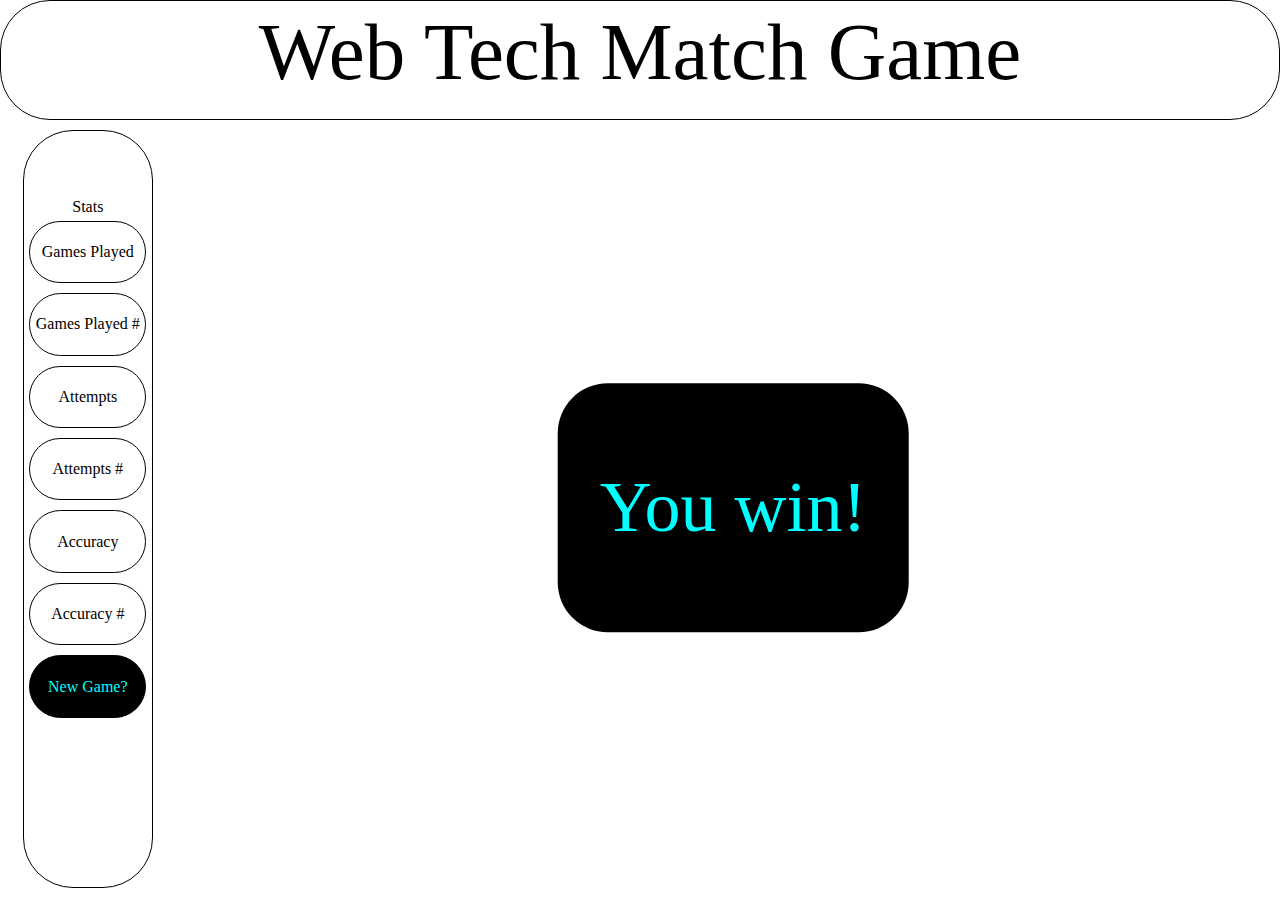
==== assets/index.html @ c4152d2b "Fixed filepath changes" ====
<!DOCTYPE html>
<html lang="en">
<head>
  <meta charset="UTF-8">
  <meta name="viewport" content="width=device-width, initial-scale=1.0">
  <meta http-equiv="X-UA-Compatible" content="ie=edge">
  <title>Memory Match</title>
  <link rel="stylesheet" href="./css/style.css">
  <script src="https://code.jquery.com/jquery-3.4.1.slim.min.js"
    integrity="sha256-pasqAKBDmFT4eHoN2ndd6lN370kFiGUFyTiUHWhU7k8=" crossorigin="anonymous"></script>
  <script src="./js/script.js"></script>
</head>

<body>
  <div class="main">
    <header>Web Tech Match Game</header>
    <nav class="sidenav">
      <div class="navhead">Stats</div>
      <div class="buttons">
        <div class="stats">Games Played</div>
        <div class="stats" id="games-played">Games Played #</div>
        <div class="stats">Attempts</div>
        <div class="stats" id="attempts">Attempts #</div>
        <div class="stats">Accuracy</div>
        <div class="stats" id="accuracy">Accuracy #</div>
        <div class="stats" id="newgame">New Game?</div>
      </div>
    </nav>
    <div class="gamearea">
      <div class="row"></div>
      <div class="row"></div>
      <div class="row"></div>
      <div class="endmodal">You win!</div>
    </div>
  </div>
</body>
</html>
---- assets/css/style.css ----
body{
  margin: 0;
}

header, .sidenav {
  background-color: rgba(255, 255, 255, .6);
}

header{
  border: 1px solid black;
  font-size: 9vh;
  text-align: center;
  padding: 5px;
  height: 12vh;
  border-radius: 50px;
}

.main{
  background-image: url("../images/lfz-background.jpg");
  background-size: cover;
  background-position: center;
  height: 100vh;
  position: relative;
  margin: 0;
}

.sidenav, .gamearea{

  display: inline-flex;
  flex-direction: column;
  justify-content: center;
  height: 84vh;
  position: absolute;
  margin: 10px;
}

.gamearea{
  display: inline-block;
  width : 83%;
  left: 15%;
}

.sidenav{
  border: 1px solid black;
  width: 10%;
  border-radius: 50px;
  left: 1%


}

.buttons{
  width: 100%;
  height: 80%;
  display: flex;
  flex-direction: column;
  align-items: center;

}

.navhead{
  text-align: center;
}

.stats{
  border: 1px solid black;
  width: 90%;
  height: 10%;
  margin: 5px;
  border-radius: 50px;
  text-align: center;
  display: flex;
  justify-content: center;
  align-items: center;
}

#newgame {
  background-color:black;
  color: aqua;
   display: flex;
   justify-content: center;
  align-items: center;
}

.row{
  position: relative;
  height: 30%;
  margin: 5px;
}


.card , .matched {
  background-color: transparent;
  display: inline-block;
  position: absolute;

  height: 90%;
  width: 9%;
  margin: 15px;
  perspective: 1000px;
  text-align: center;
  transition: all .5s;

  transform-style: preserve-3d;
}

.cardback,
.html-logo, .css-logo, .docker-logo,
.git-logo, .js-logo, .mysql-logo,
.node-logo, .php-logo, .react-logo
{
  position: absolute;
  background-size: cover;
  background-position: center;
  height: 100%;
  width: 100%;
  backface-visibility: hidden;
  transform: rotateY(180deg);
}

.cardback{
   background-image: url("../images/lfz-card.jpg");
   transform: none;
}

.html-logo{
  background-image: url("../images/html-logo.png");

}

.css-logo{
  background-image: url("../images/css-logo.png");

}

.docker-logo{
  background-image: url("../images/docker-logo.jpg");
}

.git-logo{
  background-image: url("../images/gitHub-logo.png");

}

.js-logo{
  background-image: url("../images/js-logo.png");
}

.mysql-logo{
  background-image: url("../images/mysql-logo.jpg");
}

.node-logo{
  background-image: url("../images/node-logo.png");
}

.php-logo{
  background-image: url("../images/php-logo.jpeg");
}

.react-logo{
  background-image: url("../images/react-logo.png");
}


.flipped{
  transform: rotateY(180deg);
}

.hidden{
  visibility:hidden;
}

.endmodal {
  background-color:black;
  color: aqua;
  display: flex;
  justify-content: center;
  align-items: center;
  position: absolute;
  transform: translate(-50%, -50%);
  top: 50%;
  left: 50%;
  height: 33%;
  width: 33%;
  border-radius: 50px;
  font-size: 8vh;
  margin: auto;
}
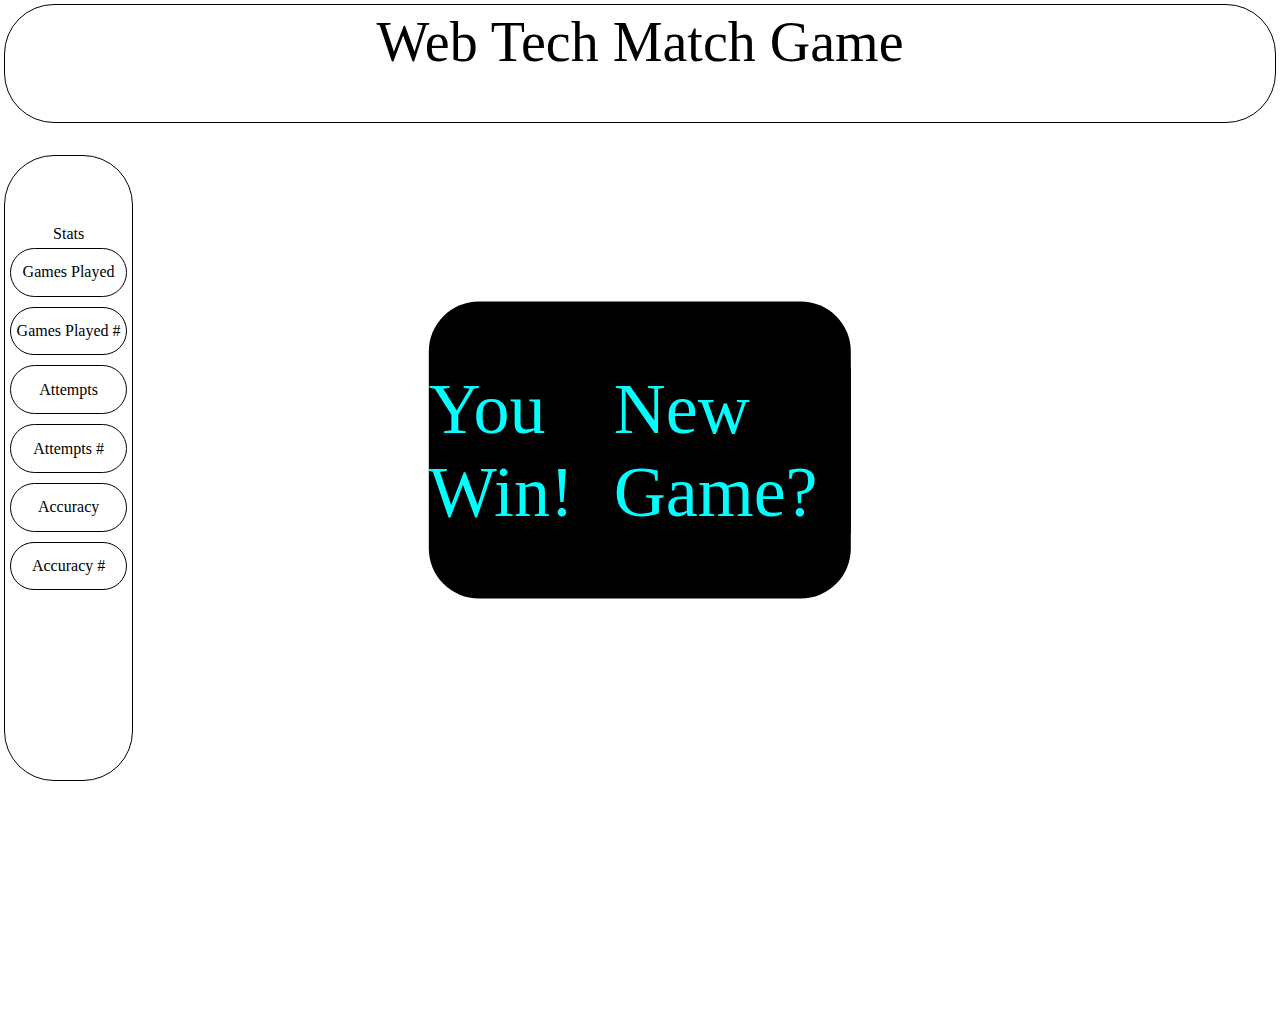
==== commit 2d743ce9: "Removed vertical scroll Removed user select Changed cursor over cards" ====
--- a/assets/index.html
+++ b/assets/index.html
@@ -10,27 +10,30 @@
     integrity="sha256-pasqAKBDmFT4eHoN2ndd6lN370kFiGUFyTiUHWhU7k8=" crossorigin="anonymous"></script>
   <script src="./js/script.js"></script>
 </head>
-
 <body>
   <div class="main">
     <header>Web Tech Match Game</header>
-    <nav class="sidenav">
-      <div class="navhead">Stats</div>
-      <div class="buttons">
-        <div class="stats">Games Played</div>
-        <div class="stats" id="games-played">Games Played #</div>
-        <div class="stats">Attempts</div>
-        <div class="stats" id="attempts">Attempts #</div>
-        <div class="stats">Accuracy</div>
-        <div class="stats" id="accuracy">Accuracy #</div>
-        <div class="stats" id="newgame">New Game?</div>
+    <div class="game-body">
+      <nav class="sidenav">
+        <div class="navhead">Stats</div>
+        <div class="buttons">
+          <div class="stats">Games Played</div>
+          <div class="stats" id="games-played">Games Played #</div>
+          <div class="stats">Attempts</div>
+          <div class="stats" id="attempts">Attempts #</div>
+          <div class="stats">Accuracy</div>
+          <div class="stats" id="accuracy">Accuracy #</div>
+        </div>
+      </nav>
+      <div class="gamearea">
+        <div class="row"></div>
+        <div class="row"></div>
+        <div class="row"></div>
+        <div class="endmodal">
+          <p>You Win!</p>
+          <div id="newgame">New Game?</div>
+        </div>
       </div>
-    </nav>
-    <div class="gamearea">
-      <div class="row"></div>
-      <div class="row"></div>
-      <div class="row"></div>
-      <div class="endmodal">You win!</div>
     </div>
   </div>
 </body>
--- a/assets/css/style.css
+++ b/assets/css/style.css
@@ -1,5 +1,8 @@
-body{
+body {
   margin: 0;
+  user-select: none;
+  box-sizing: border-box;
+  overflow: hidden;
 }
 
 header, .sidenav {
@@ -8,19 +11,19 @@
 
 header{
   border: 1px solid black;
-  font-size: 9vh;
+  font-size: 3.5rem;
   text-align: center;
   padding: 5px;
-  height: 12vh;
+  height: 12%;
   border-radius: 50px;
 }
 
 .main{
+  padding: .25rem;
   background-image: url("../images/lfz-background.jpg");
   background-size: cover;
   background-position: center;
-  height: 100vh;
-  position: relative;
+  height: 99vh;
   margin: 0;
 }
 
@@ -29,29 +32,34 @@
   display: inline-flex;
   flex-direction: column;
   justify-content: center;
-  height: 84vh;
-  position: absolute;
-  margin: 10px;
+}
+
+.game-body{
+  height: 100%;
+  display: flex;
+  justify-content: space-between;
 }
 
 .gamearea{
-  display: inline-block;
-  width : 83%;
-  left: 15%;
+  display: inline-flex;
+  justify-content: center;
+  width : 80%;
+  height: 80%;
+  padding: .5rem;
 }
 
 .sidenav{
   border: 1px solid black;
+  height: 70%;
   width: 10%;
   border-radius: 50px;
-  left: 1%
-
+  margin-top: 2rem;
 
 }
 
 .buttons{
   width: 100%;
-  height: 80%;
+  height: 75%;
   display: flex;
   flex-direction: column;
   align-items: center;
@@ -84,10 +92,15 @@
 
 .row{
   position: relative;
+  display: flex;
+  justify-content: center;
   height: 30%;
   margin: 5px;
 }
 
+.card {
+  cursor: grab;
+}
 
 .card , .matched {
   background-color: transparent;
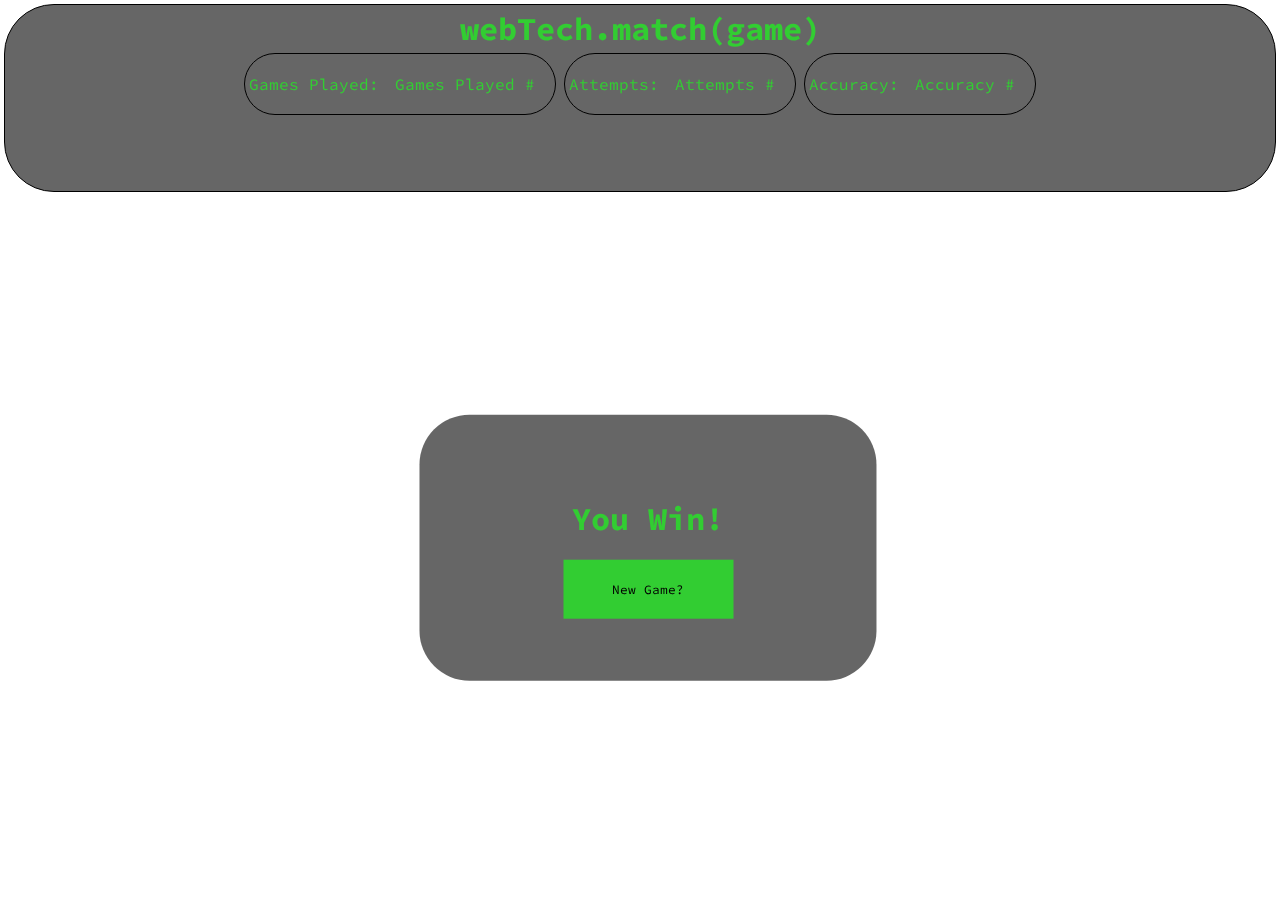
==== commit cdd8a421: "added favicon" ====
--- a/assets/index.html
+++ b/assets/index.html
@@ -4,37 +4,36 @@
   <meta charset="UTF-8">
   <meta name="viewport" content="width=device-width, initial-scale=1.0">
   <meta http-equiv="X-UA-Compatible" content="ie=edge">
-  <title>Memory Match</title>
-  <link rel="stylesheet" href="./css/style.css">
+  <title>Web Tech Match Game</title>
+  <link rel="shortcut icon" href="./favicon.ico" type="image/x-icon">
+  <link href="https://fonts.googleapis.com/css?family=Press+Start+2P|Source+Code+Pro&display=swap" rel="stylesheet">
+  <link rel="stylesheet" media="screen and (min-width: 750px)" href="./css/style.css">
+  <link rel="stylesheet" media="screen and (max-width: 749px)" href="./css/mobilestyle.css">
   <script src="https://code.jquery.com/jquery-3.4.1.slim.min.js"
     integrity="sha256-pasqAKBDmFT4eHoN2ndd6lN370kFiGUFyTiUHWhU7k8=" crossorigin="anonymous"></script>
   <script src="./js/script.js"></script>
 </head>
 <body>
   <div class="main">
-    <header>Web Tech Match Game</header>
-    <div class="game-body">
+    <header>
+      <h1>webTech.match(game)</h1>
       <nav class="sidenav">
-        <div class="navhead">Stats</div>
         <div class="buttons">
-          <div class="stats">Games Played</div>
-          <div class="stats" id="games-played">Games Played #</div>
-          <div class="stats">Attempts</div>
-          <div class="stats" id="attempts">Attempts #</div>
-          <div class="stats">Accuracy</div>
-          <div class="stats" id="accuracy">Accuracy #</div>
+          <div class="stats">Games Played:<span id="games-played">Games Played #</span></div>
+          <div class="stats">Attempts:<span id="attempts">Attempts #</span></div>
+          <div class="stats">Accuracy:<span id="accuracy">Accuracy #</span></div>
         </div>
       </nav>
+    </header>
       <div class="gamearea">
         <div class="row"></div>
         <div class="row"></div>
         <div class="row"></div>
         <div class="endmodal">
-          <p>You Win!</p>
-          <div id="newgame">New Game?</div>
+          <h1>You Win!</h1>
+          <div id="newgame"><p>New Game?</p></div>
         </div>
       </div>
-    </div>
   </div>
 </body>
 </html>
--- a/assets/css/style.css
+++ b/assets/css/style.css
@@ -3,78 +3,71 @@
   user-select: none;
   box-sizing: border-box;
   overflow: hidden;
-}
-
-header, .sidenav {
-  background-color: rgba(255, 255, 255, .6);
+  font-family: 'Source Code Pro', Arial, Helvetica, monospace;
+  color: limegreen;
 }
 
 header{
+  background-color: rgb(0,0,0, .6);
+
+}
+
+header{
+  backdrop-filter: blur(4px);
   border: 1px solid black;
-  font-size: 3.5rem;
-  text-align: center;
-  padding: 5px;
-  height: 12%;
+  text-align: center;
+  padding: .25rem;
   border-radius: 50px;
-}
-
+  height: 20%;
+}
+
+header h1{
+  margin: 0;
+}
 .main{
   padding: .25rem;
-  background-image: url("../images/lfz-background.jpg");
+  background-image: url("../images/white-code-bg.gif");
   background-size: cover;
   background-position: center;
   height: 99vh;
   margin: 0;
 }
 
-.sidenav, .gamearea{
-
+main *{
+  position: relative;
+  z-index: 2;
+}
+
+.gamearea{
+  backdrop-filter: blur(4px);
   display: inline-flex;
   flex-direction: column;
-  justify-content: center;
-}
-
-.game-body{
-  height: 100%;
-  display: flex;
-  justify-content: space-between;
-}
-
-.gamearea{
+  justify-content: space-evenly;
+  align-content: center;
+  width : 100%;
+  height: 78%;
+  padding: .5rem;
+}
+
+.sidenav{
   display: inline-flex;
   justify-content: center;
-  width : 80%;
-  height: 80%;
-  padding: .5rem;
-}
-
-.sidenav{
-  border: 1px solid black;
-  height: 70%;
-  width: 10%;
-  border-radius: 50px;
-  margin-top: 2rem;
-
+  width: 100%;
 }
 
 .buttons{
   width: 100%;
-  height: 75%;
-  display: flex;
-  flex-direction: column;
-  align-items: center;
-
-}
-
-.navhead{
-  text-align: center;
+  display: flex;
+  flex-direction: row;
+  align-items: center;
+  justify-content: center;
+
 }
 
 .stats{
   border: 1px solid black;
-  width: 90%;
-  height: 10%;
-  margin: 5px;
+  padding: .25rem;
+  margin: .25rem;
   border-radius: 50px;
   text-align: center;
   display: flex;
@@ -82,20 +75,16 @@
   align-items: center;
 }
 
-#newgame {
-  background-color:black;
-  color: aqua;
-   display: flex;
-   justify-content: center;
-  align-items: center;
+.stats span{
+  margin: 1rem;
 }
 
 .row{
-  position: relative;
-  display: flex;
-  justify-content: center;
-  height: 30%;
-  margin: 5px;
+  height: 20vh;
+  padding: .5rem, 0;
+  display: flex;
+  justify-content: space-evenly;
+  margin: .3rem;
 }
 
 .card {
@@ -105,15 +94,15 @@
 .card , .matched {
   background-color: transparent;
   display: inline-block;
-  position: absolute;
-
-  height: 90%;
-  width: 9%;
-  margin: 15px;
+  position: relative;
+  margin: .25rem;
+  top: 0;
+  height: 91%;
+  width: 8%;
+  margin: 0;
   perspective: 1000px;
   text-align: center;
   transition: all .5s;
-
   transform-style: preserve-3d;
 }
 
@@ -132,7 +121,12 @@
 }
 
 .cardback{
-   background-image: url("../images/lfz-card.jpg");
+   background-image: url("../images/card-back-static.jpg");
+   transform: none;
+}
+
+.cardback:hover{
+   background-image: url("../images/card-back.gif");
    transform: none;
 }
 
@@ -185,9 +179,10 @@
 }
 
 .endmodal {
-  background-color:black;
-  color: aqua;
-  display: flex;
+  background-color: rgb(0,0,0, .6);
+  padding: 1rem;
+  display: flex;
+  flex-direction: column;
   justify-content: center;
   align-items: center;
   position: absolute;
@@ -197,6 +192,42 @@
   height: 33%;
   width: 33%;
   border-radius: 50px;
-  font-size: 8vh;
   margin: auto;
 }
+
+
+#newgame{
+  display: flex;
+  flex-direction: column;
+  justify-content: center;
+  align-items: center;
+  background-color:limegreen;
+  font-size: .8rem;
+  color: black;
+  text-align: center;
+  vertical-align: middle;
+  width: 40%;
+  height: 25%;
+  margin: 0;
+  cursor: pointer;
+}
+
+#newgame:hover{
+  background-color: black;
+  color: limegreen;
+  border: 1px solid limegreen;
+}
+
+.matched{
+  cursor: not-allowed;
+}
+
+@media screen and (min-height: 900px){
+  .row {
+    height: 20vh
+  }
+
+  .card, .matched {
+    width: 15%;
+  }
+}
--- a/assets/css/mobilestyle.css
+++ b/assets/css/mobilestyle.css
@@ -0,0 +1,250 @@
+body {
+  margin: 0;
+  user-select: none;
+  box-sizing: border-box;
+  overflow: hidden;
+  font-family: 'Source Code Pro', Arial, Helvetica, sans-serif;
+  font-size: .8rem;
+  color: limegreen;
+}
+
+header{
+  background-color: rgb(0,0,0, .6);
+}
+
+header{
+  backdrop-filter: blur(4px);
+  border: 1px solid black;
+  text-align: center;
+  padding: .25rem;
+  border-radius: 20px;
+  height: 20%;
+
+}
+
+header h1{
+  margin: 0;
+  margin-bottom: 1rem;
+}
+
+
+.main{
+  padding: .25rem;
+  background-image: url("../images/white-code-bg.gif");
+  background-size: cover;
+  background-position: center;
+  height: 99vh;
+  margin: 0;
+}
+
+.gamearea{
+  backdrop-filter: blur(4px);
+  display: inline-flex;
+  flex-direction: column;
+  justify-content: space-evenly;
+  width : 100%;
+  height: 78%;
+}
+
+.sidenav{
+  display: inline-flex;
+  justify-content: center;
+  width: 100%;
+}
+
+.buttons{
+  width: 100%;
+  display: flex;
+  align-items: center;
+  justify-content: center;
+
+}
+
+.stats{
+  margin: .25rem;
+  border-radius: 50px;
+  text-align: center;
+  display: flex;
+  justify-content: center;
+  align-items: center;
+}
+
+.stats span{
+  margin: 0 1rem;
+}
+
+.row{
+  padding:.2rem;
+  display: flex;
+  justify-content: space-evenly;
+  align-items: center;
+  height: 20vh;
+  margin: .3rem;
+}
+
+.card {
+  cursor: grab;
+}
+
+.card , .matched {
+  background-color: transparent;
+  display: inline-block;
+  position: relative;
+  height: 91%;
+  width: 15%;
+  margin: 0;
+  perspective: 1000px;
+  text-align: center;
+  transition: all .5s;
+  transform-style: preserve-3d;
+}
+
+.cardback,
+.html-logo, .css-logo, .docker-logo,
+.git-logo, .js-logo, .mysql-logo,
+.node-logo, .php-logo, .react-logo
+{
+  position: absolute;
+  background-size: contain;
+  background-repeat: no-repeat;
+  background-position: center;
+  background-color: #070707;
+  height: 100%;
+  width: 100%;
+  backface-visibility: hidden;
+  transform: rotateY(180deg);
+}
+
+.cardback{
+   background-image: url("../images/card-back-static.jpg");
+   transform: none;
+   background-size: cover;
+}
+
+.cardback:hover{
+   background-image: url("../images/card-back.gif");
+   transform: none;
+}
+
+.html-logo{
+  background-image: url("../images/html-logo.png");
+
+}
+
+.css-logo{
+  background-image: url("../images/css-logo.png");
+
+}
+
+.docker-logo{
+  background-image: url("../images/docker-logo.jpg");
+}
+
+.git-logo{
+  background-image: url("../images/gitHub-logo.png");
+
+}
+
+.js-logo{
+  background-image: url("../images/js-logo.png");
+}
+
+.mysql-logo{
+  background-image: url("../images/mysql-logo.jpg");
+}
+
+.node-logo{
+  background-image: url("../images/node-logo.png");
+}
+
+.php-logo{
+  background-image: url("../images/php-logo.jpeg");
+}
+
+.react-logo{
+  background-image: url("../images/react-logo.png");
+}
+
+
+.flipped{
+  transform: rotateY(180deg);
+}
+
+.hidden{
+  visibility:hidden;
+}
+
+.endmodal {
+  background-color: rgb(0,0,0, .6);
+  padding: 1rem;
+  display: flex;
+  flex-direction: column;
+  justify-content: center;
+  align-items: center;
+  position: absolute;
+  transform: translate(-50%, -50%);
+  top: 50%;
+  left: 50%;
+  height: 33%;
+  width: 33%;
+  border-radius: 50px;
+  margin: auto;
+}
+
+.endmodal h1{
+  text-align: center;
+}
+
+#newgame {
+  display: flex;
+  flex-direction: column;
+  justify-content: center;
+  align-items: center;
+  background-color:limegreen;
+  color: black;
+  text-align: center;
+  vertical-align: middle;
+  width: 55%;
+  height: 30%;
+  margin: auto;
+  cursor: pointer;
+  border: 1px solid transparent;
+}
+
+#newgame p{
+  margin: 0;
+}
+
+#newgame:hover{
+  background-color: black;
+  color: limegreen;
+  border: 1px solid limegreen;
+}
+
+.matched{
+  cursor: not-allowed;
+}
+
+@media screen and (max-width: 400px){
+  header h1{
+    font-size: 1.2rem;
+  }
+
+  .buttons, .sidenav{
+    flex-direction: column;
+  }
+
+  .stats{
+    height: auto;
+  }
+}
+
+@media screen and (min-height: 900px){
+  .row {
+    height: 30vh
+  }
+
+  .card, .matched {
+    width: 20%;
+  }
+}
